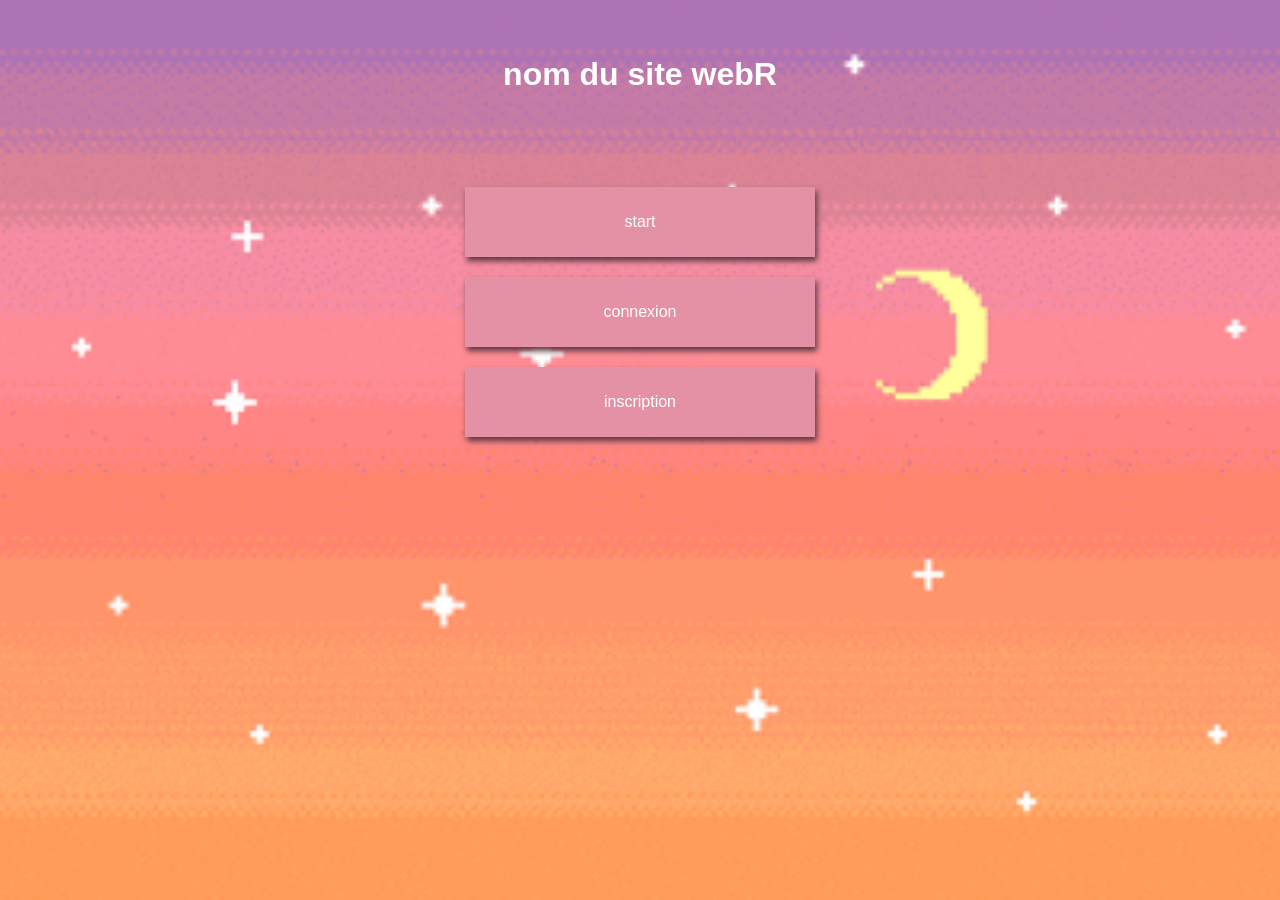
==== index.html @ adb01295 "Ajout des nouveaux onglets du site" ====
<!DOCTYPE html>
<html lang="fr">
<head>
    <meta charset="UTF-8">
    <meta http-equiv="X-UA-Compatible" content="IE=edge">
    <meta http-equiv="refresh" content="300;">
    <meta name="description" content="Bienvenue sur mon blog ! Découvrez mes dernières mises à jour, réflexions et expériences. Rejoignez-moi pour explorer des sujets variés et partager vos idées.">
    <meta name="keywords" content="blog, mises à jour, réflexions, expériences, partage d'idées">
    <meta name="viewport" content="width=device-width, initial-scale=1.0">

    <title>blog</title>
</head>
<body style="background-image: url('stars moon GIF.gif');
    background-size:cover;
    background-position: center;
    background-repeat: no-repeat;
    background-attachment: fixed;
    font-family: Arial, sans-serif;
    margin: 0;
    padding: 0;">
<br>
<br>
    <h1 style="color: #ffffff; text-align:center; margin: 20px 0;"> nom du site webR</h1>
   <br>
   <br>
   <br>    
<button style=" display:block; margin: 20px auto; width: 350px; height: 70px; color: #ffffff ;background-color: #e491a6; font-family: Arial, sans-serif; text-align: center; border: 40px; font-size: 16px; padding: 10px 20px; cursor: pointer; box-shadow: 2px 4px 6px #58363e ; width: 350px; height: 70px;" type="button" onclick="window.location.href='pageprincipale.html' ">start</button>
<button style=" display:block; margin: 20px auto; width: 350px; height: 70px; color: #ffffff ;background-color: #e491a6; font-family: Arial, sans-serif; text-align: center; border: 40px; font-size: 16px; padding: 10px 20px; cursor: pointer; box-shadow: 2px 4px 6px #58363e ; width: 350px; height: 70px;" type="button" onclick="window.location.href='connexion.html' ">connexion</button>
<button style=" display:block; margin: 20px auto; width: 350px; height: 70px; color: #ffffff ;background-color: #e491a6; font-family: Arial, sans-serif; text-align: center; border: 40px; font-size: 16px; padding: 10px 20px; cursor: pointer; box-shadow: 2px 4px 6px #58363e ; width: 350px; height: 70px;" type="button" onclick="window.location.href='inscription.html' ">inscription</button>     

    
</body>
</html>
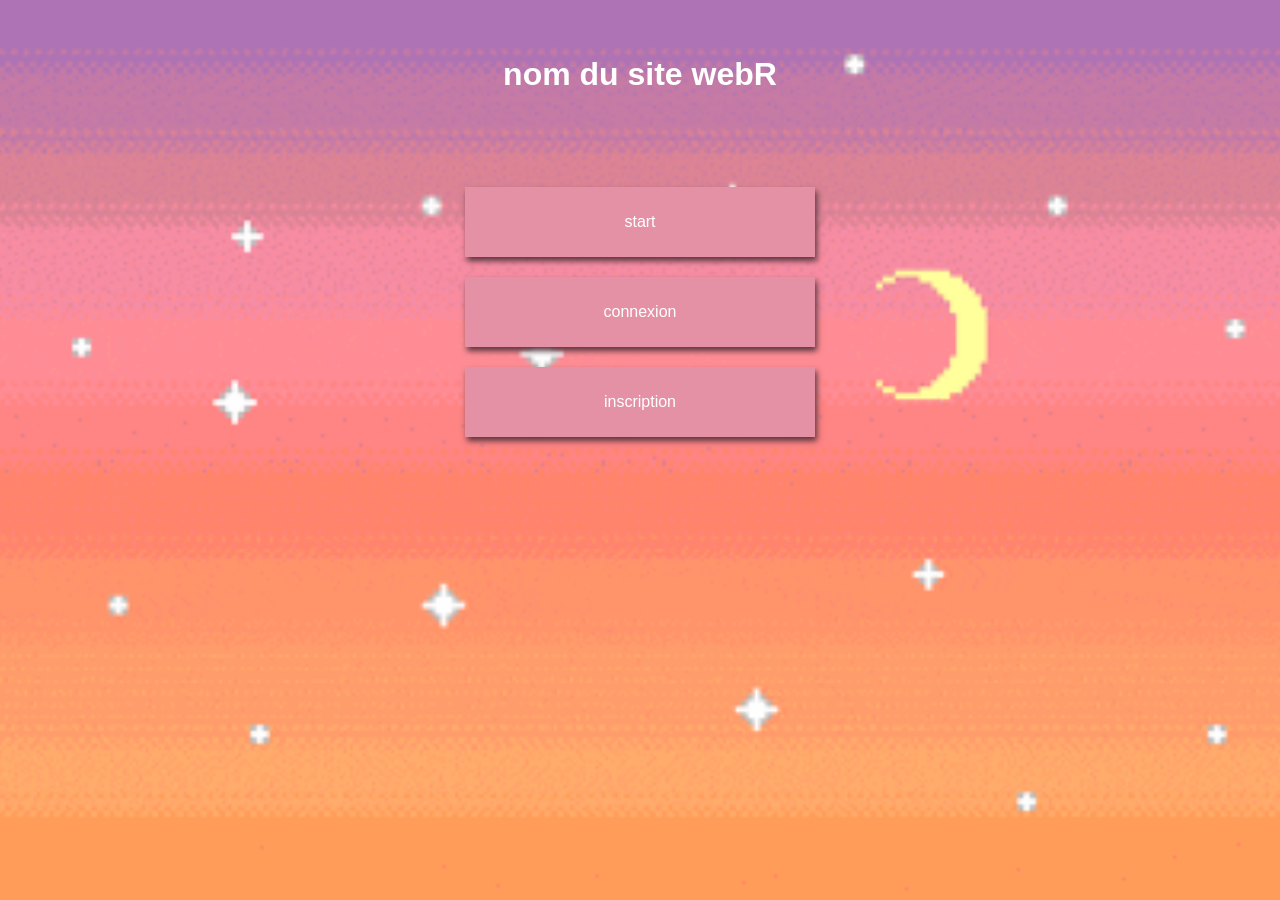
==== commit e68e82e3: "Ajout des nouveaux onglets du site" ====
--- a/index.html
+++ b/index.html
@@ -7,6 +7,8 @@
     <meta name="description" content="Bienvenue sur mon blog ! Découvrez mes dernières mises à jour, réflexions et expériences. Rejoignez-moi pour explorer des sujets variés et partager vos idées.">
     <meta name="keywords" content="blog, mises à jour, réflexions, expériences, partage d'idées">
     <meta name="viewport" content="width=device-width, initial-scale=1.0">
+    <meta name="author" content="Selvrone">
+    <link rel="stylesheet" href="style.css">
 
     <title>blog</title>
 </head>
--- a/style.css
+++ b/style.css
@@ -0,0 +1,10 @@
+body {
+    background:linear-gradient(to bottom, #053b82,#ff5959);
+    background-repeat: no-repeat;
+    background-size: cover;
+    background-attachment: fixed;
+    font-family: Arial, #ffffff;
+
+}
+    
+
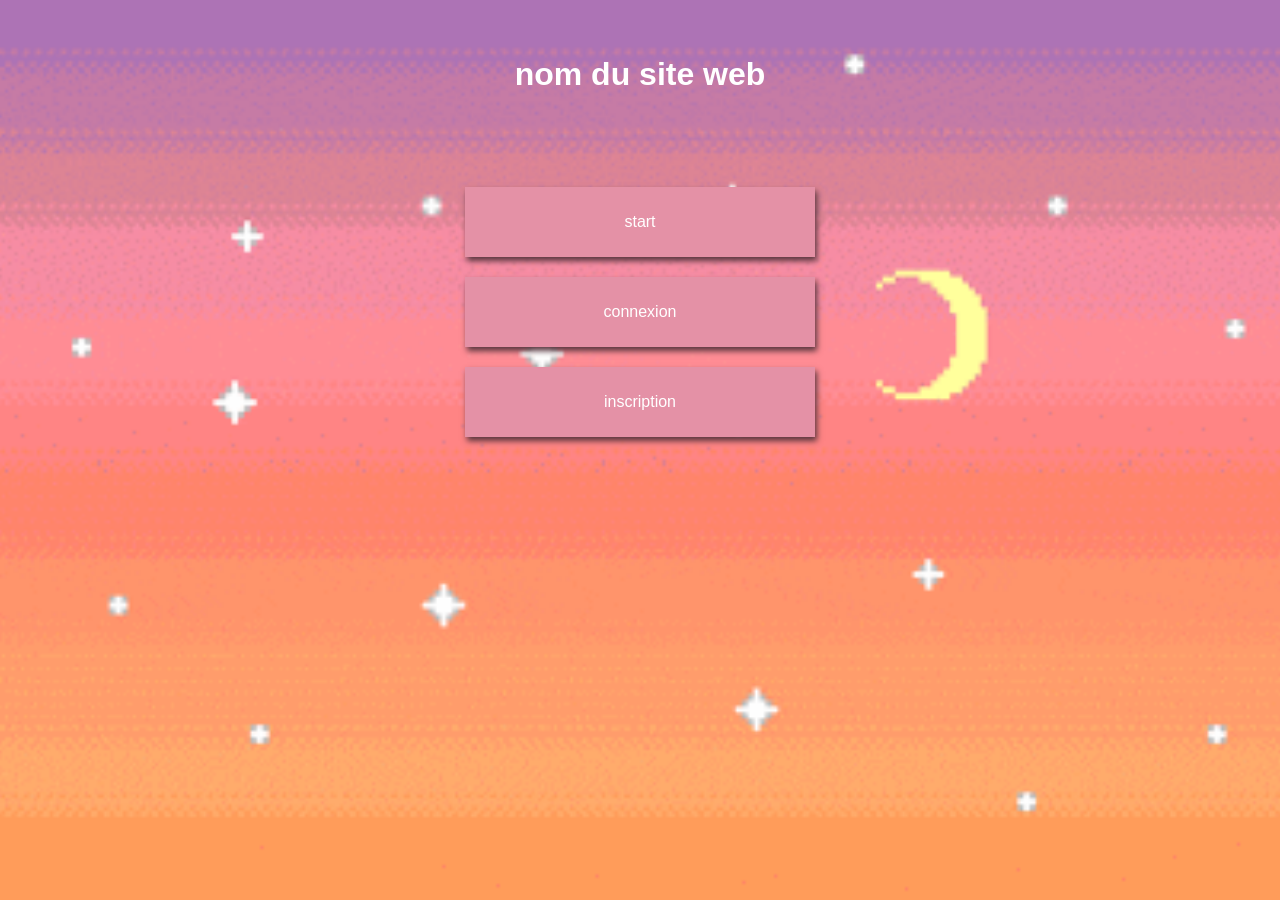
==== commit e9e05b7c: "Ajout des nouveaux onglets du site" ====
--- a/index.html
+++ b/index.html
@@ -22,14 +22,12 @@
     padding: 0;">
 <br>
 <br>
-    <h1 style="color: #ffffff; text-align:center; margin: 20px 0;"> nom du site webR</h1>
+    <h1 style="color: #ffffff; text-align:center; margin: 20px 0; font-family:erif, press start 2p "> nom du site web</h1>
    <br>
    <br>
    <br>    
-<button style=" display:block; margin: 20px auto; width: 350px; height: 70px; color: #ffffff ;background-color: #e491a6; font-family: Arial, sans-serif; text-align: center; border: 40px; font-size: 16px; padding: 10px 20px; cursor: pointer; box-shadow: 2px 4px 6px #58363e ; width: 350px; height: 70px;" type="button" onclick="window.location.href='pageprincipale.html' ">start</button>
-<button style=" display:block; margin: 20px auto; width: 350px; height: 70px; color: #ffffff ;background-color: #e491a6; font-family: Arial, sans-serif; text-align: center; border: 40px; font-size: 16px; padding: 10px 20px; cursor: pointer; box-shadow: 2px 4px 6px #58363e ; width: 350px; height: 70px;" type="button" onclick="window.location.href='connexion.html' ">connexion</button>
-<button style=" display:block; margin: 20px auto; width: 350px; height: 70px; color: #ffffff ;background-color: #e491a6; font-family: Arial, sans-serif; text-align: center; border: 40px; font-size: 16px; padding: 10px 20px; cursor: pointer; box-shadow: 2px 4px 6px #58363e ; width: 350px; height: 70px;" type="button" onclick="window.location.href='inscription.html' ">inscription</button>     
-
-    
+<button style=" display:block; margin: 20px auto; width: 350px; height: 70px; color: #ffffff ;background-color: #e491a6; font-family: press start 2p; text-align: center; border: 40px; font-size: 16px; padding: 10px 20px; cursor: pointer; box-shadow: 2px 4px 6px #58363e ; width: 350px; height: 70px;" type="button" onclick="window.location.href='pageprincipale.html' ">start</button>
+<button style=" display:block; margin: 20px auto; width: 350px; height: 70px; color: #ffffff ;background-color: #e491a6; font-family: Press start 2P; text-align: center; border: 40px; font-size: 16px; padding: 10px 20px; cursor: pointer; box-shadow: 2px 4px 6px #58363e ; width: 350px; height: 70px;" type="button" onclick="window.location.href='connexion.html' ">connexion</button>
+<button style=" display:block; margin: 20px auto; width: 350px; height: 70px; color: #ffffff ;background-color: #e491a6; font-family: Press start 2P; text-align: center; border: 40px; font-size: 16px; padding: 10px 20px; cursor: pointer; box-shadow: 2px 4px 6px #58363e ; width: 350px; height: 70px;" type="button" onclick="window.location.href='inscription.html' ">inscription</button>
 </body>
 </html>
--- a/style.css
+++ b/style.css
@@ -6,5 +6,14 @@
     font-family: Arial, #ffffff;
 
 }
-    
+.search-button {
+    background-color: #0e0e0e79;
+    color: white;
+    border: none;
+    padding: 10px 110px;
+    cursor: pointer;
+    border-radius: 5px;
+    margin-top: 30px;
 
+
+}
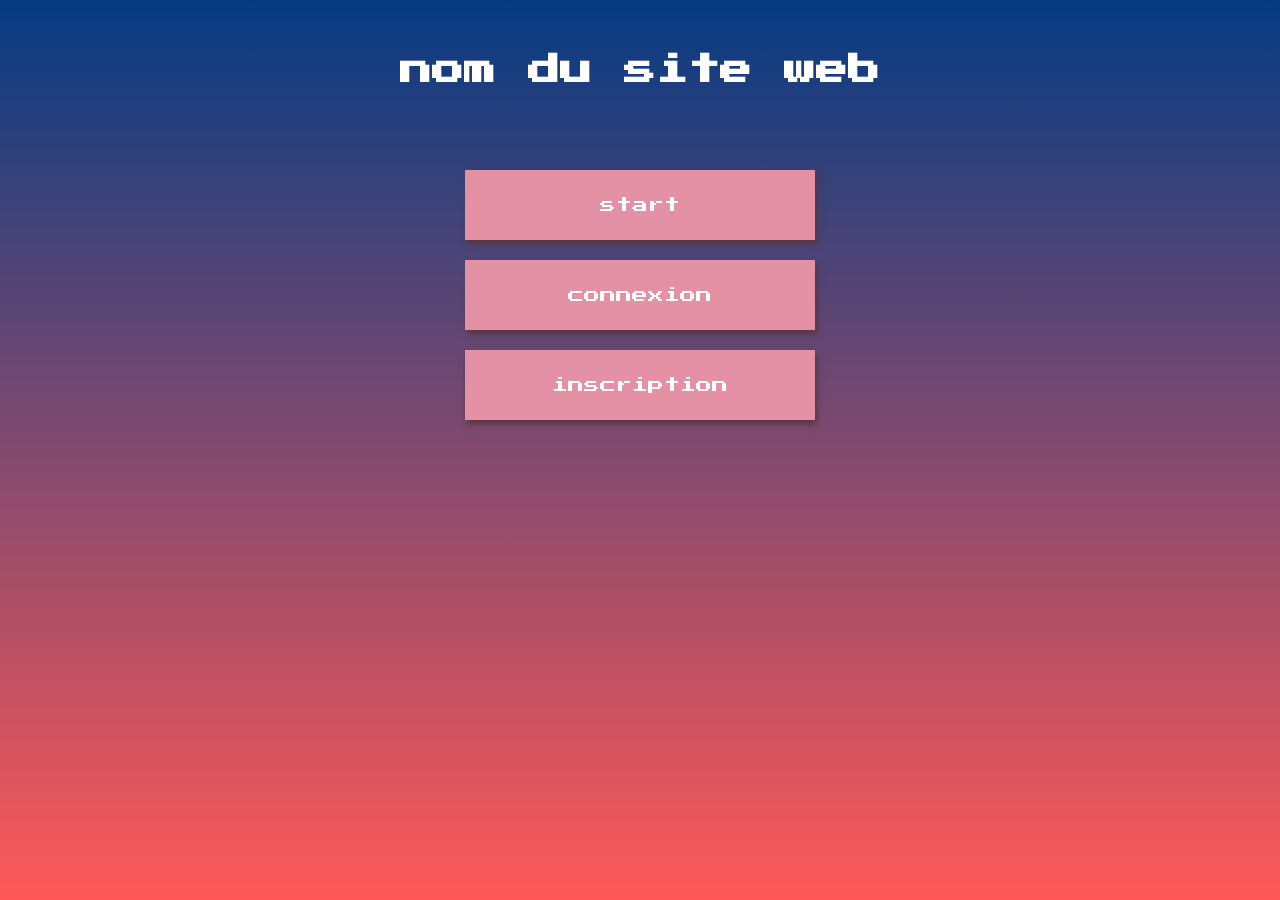
==== commit f4aedbfb: "Ajout des nouveaux onglets du site" ====
--- a/index.html
+++ b/index.html
@@ -12,22 +12,15 @@
 
     <title>blog</title>
 </head>
-<body style="background-image: url('stars moon GIF.gif');
-    background-size:cover;
-    background-position: center;
-    background-repeat: no-repeat;
-    background-attachment: fixed;
-    font-family: Arial, sans-serif;
-    margin: 0;
-    padding: 0;">
+<body>
 <br>
 <br>
-    <h1 style="color: #ffffff; text-align:center; margin: 20px 0; font-family:erif, press start 2p "> nom du site web</h1>
+    <h1 style="color: #ffffff; text-align:center; margin: 10px 0; font-family: 'PressStart'"> nom du site web</h1>
    <br>
    <br>
    <br>    
-<button style=" display:block; margin: 20px auto; width: 350px; height: 70px; color: #ffffff ;background-color: #e491a6; font-family: press start 2p; text-align: center; border: 40px; font-size: 16px; padding: 10px 20px; cursor: pointer; box-shadow: 2px 4px 6px #58363e ; width: 350px; height: 70px;" type="button" onclick="window.location.href='pageprincipale.html' ">start</button>
-<button style=" display:block; margin: 20px auto; width: 350px; height: 70px; color: #ffffff ;background-color: #e491a6; font-family: Press start 2P; text-align: center; border: 40px; font-size: 16px; padding: 10px 20px; cursor: pointer; box-shadow: 2px 4px 6px #58363e ; width: 350px; height: 70px;" type="button" onclick="window.location.href='connexion.html' ">connexion</button>
-<button style=" display:block; margin: 20px auto; width: 350px; height: 70px; color: #ffffff ;background-color: #e491a6; font-family: Press start 2P; text-align: center; border: 40px; font-size: 16px; padding: 10px 20px; cursor: pointer; box-shadow: 2px 4px 6px #58363e ; width: 350px; height: 70px;" type="button" onclick="window.location.href='inscription.html' ">inscription</button>
+<button style=" display:block; margin: 20px auto; width: 350px; height: 70px; color: #ffffff ;background-color: #e491a6; font-family: 'PressStart'; text-align: center; border: 40px; font-size: 16px; padding: 10px 20px; cursor: pointer; box-shadow: 2px 4px 6px #58363e ; width: 350px; height: 70px;" type="button" onclick="window.location.href='pageprincipale.html' ">start</button>
+<button style=" display:block; margin: 20px auto; width: 350px; height: 70px; color: #ffffff ;background-color: #e491a6; font-family: 'PressStart'; text-align: center; border: 40px; font-size: 16px; padding: 10px 20px; cursor: pointer; box-shadow: 2px 4px 6px #58363e ; width: 350px; height: 70px;" type="button" onclick="window.location.href='connexion.html' ">connexion</button>
+<button style=" display:block; margin: 20px auto; width: 350px; height: 70px; color: #ffffff ;background-color: #e491a6; font-family: 'PressStart'; text-align: center; border: 40px; font-size: 16px; padding: 10px 20px; cursor: pointer; box-shadow: 2px 4px 6px #58363e ; width: 350px; height: 70px;" type="button" onclick="window.location.href='inscription.html' ">inscription</button>
 </body>
 </html>
--- a/style.css
+++ b/style.css
@@ -16,4 +16,8 @@
     margin-top: 30px;
 
 
+}
+@font-face {
+    font-family: 'PressStart';
+    src: url('PressStart2P-Regular.ttf');
 }
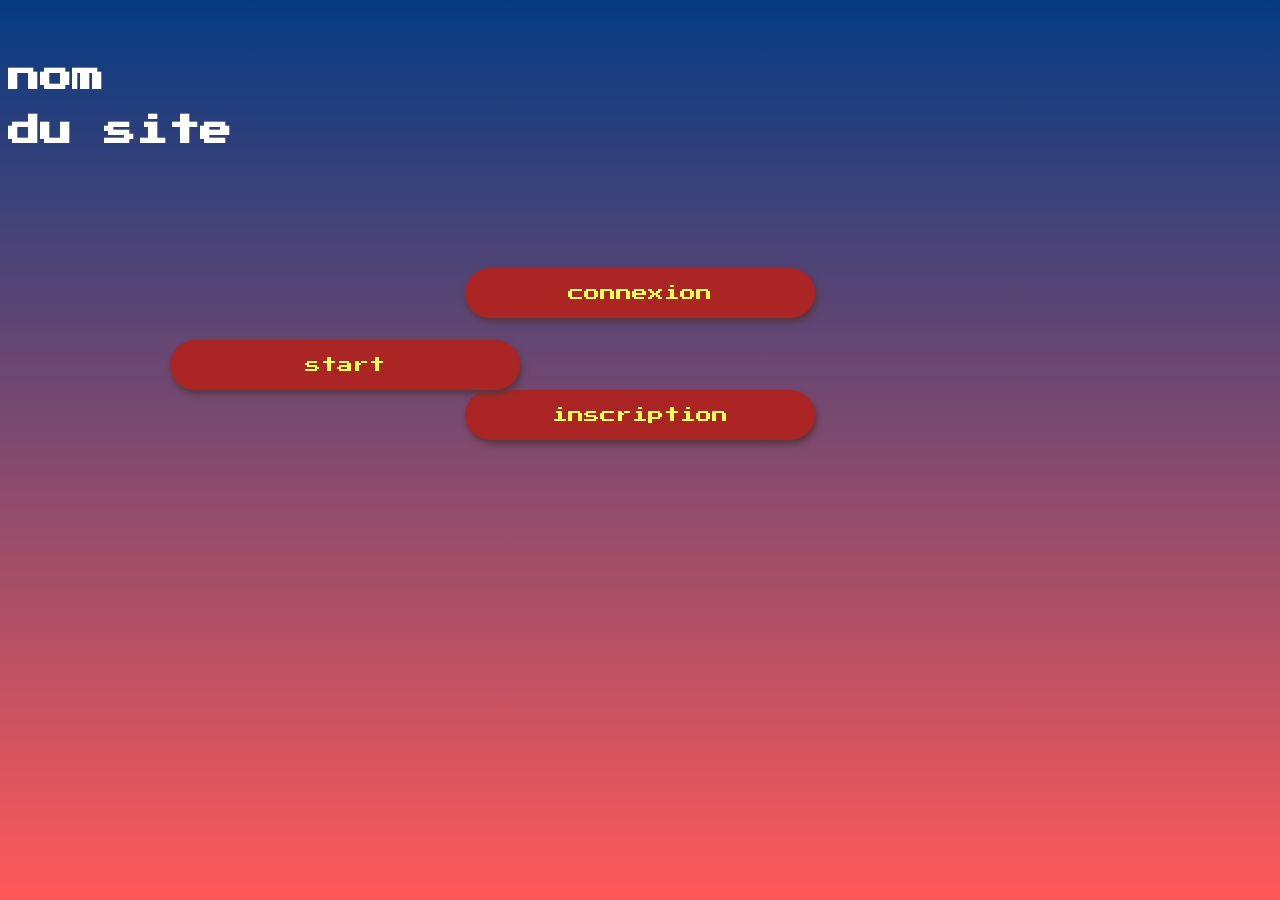
==== commit bfbf5a8c: "Ajout des nouveaux onglets du site" ====
--- a/index.html
+++ b/index.html
@@ -15,12 +15,17 @@
 <body>
 <br>
 <br>
-    <h1 style="color: #ffffff; text-align:center; margin: 10px 0; font-family: 'PressStart'"> nom du site web</h1>
+    <h1 id="site-title">nom</h1>
+    <h1 id="site-title">du site</h1>
    <br>
    <br>
    <br>    
-<button style=" display:block; margin: 20px auto; width: 350px; height: 70px; color: #ffffff ;background-color: #e491a6; font-family: 'PressStart'; text-align: center; border: 40px; font-size: 16px; padding: 10px 20px; cursor: pointer; box-shadow: 2px 4px 6px #58363e ; width: 350px; height: 70px;" type="button" onclick="window.location.href='pageprincipale.html' ">start</button>
-<button style=" display:block; margin: 20px auto; width: 350px; height: 70px; color: #ffffff ;background-color: #e491a6; font-family: 'PressStart'; text-align: center; border: 40px; font-size: 16px; padding: 10px 20px; cursor: pointer; box-shadow: 2px 4px 6px #58363e ; width: 350px; height: 70px;" type="button" onclick="window.location.href='connexion.html' ">connexion</button>
-<button style=" display:block; margin: 20px auto; width: 350px; height: 70px; color: #ffffff ;background-color: #e491a6; font-family: 'PressStart'; text-align: center; border: 40px; font-size: 16px; padding: 10px 20px; cursor: pointer; box-shadow: 2px 4px 6px #58363e ; width: 350px; height: 70px;" type="button" onclick="window.location.href='inscription.html' ">inscription</button>
+<button class="startButton" id="startButton" type="button" onclick="window.location.href='pageprincipale.html' ">start</button>
+<br>
+<br>  
+<button class="connexionButton" id="connexionButton" type="button" onclick="window.location.href='connexion.html' ">connexion</button>
+<br>
+<br>
+<button class="inscriptionButton" id="inscriptionButton" type="button" onclick="window.location.href='inscription.html' ">inscription</button>
 </body>
 </html>
--- a/style.css
+++ b/style.css
@@ -3,7 +3,8 @@
     background-repeat: no-repeat;
     background-size: cover;
     background-attachment: fixed;
-    font-family: Arial, #ffffff;
+    font-family: 'PressStart', sans-serif;
+    color: #ffffff;
 
 }
 .search-button {
@@ -20,4 +21,61 @@
 @font-face {
     font-family: 'PressStart';
     src: url('PressStart2P-Regular.ttf');
+}
+.startButton {
+    background-color: #ac2525;
+    color: #f1ff59;
+    display: block;
+    position: absolute;
+    top: 340px;
+    left: 170px;
+    width: 350px;
+    height: 50px;
+    font-family: 'PressStart';
+    text-align: center;
+    border: 40px;
+    border-radius: 30px;
+    font-size: 16px;
+    padding: 10px 20px;
+    cursor: pointer;
+    box-shadow: 2px 4px 6px #58363e;;
+}              
+.connexionButton {
+    background-color: #ac2525;
+    color: #f1ff59;
+    display: block;
+    margin: 20px auto;
+    width: 350px;
+    height: 50px;
+    font-family: 'PressStart';
+    text-align: center;
+    border: 40px;
+    border-radius: 30px;
+    font-size: 16px;
+    padding: 10px 20px;
+    cursor: pointer;
+    box-shadow: 2px 4px 6px #58363e;
+}  
+.inscriptionButton {
+    background-color: #ac2525;
+    color: #f1ff59;
+    display: block;
+    margin: 20px auto;
+    width: 350px;
+    height: 50px;
+    font-family: 'PressStart';
+    text-align: center;
+    border: 40px;
+    border-radius: 30px;
+    font-size: 16px;
+    padding: 10px 20px;
+    cursor: pointer;
+    box-shadow: 2px 4px 6px #58363e;
+    
+}
+.site-title {
+    color: #ffffff;
+    
+    margin: 20px, auto;
+    font-family: 'PressStart';
 }
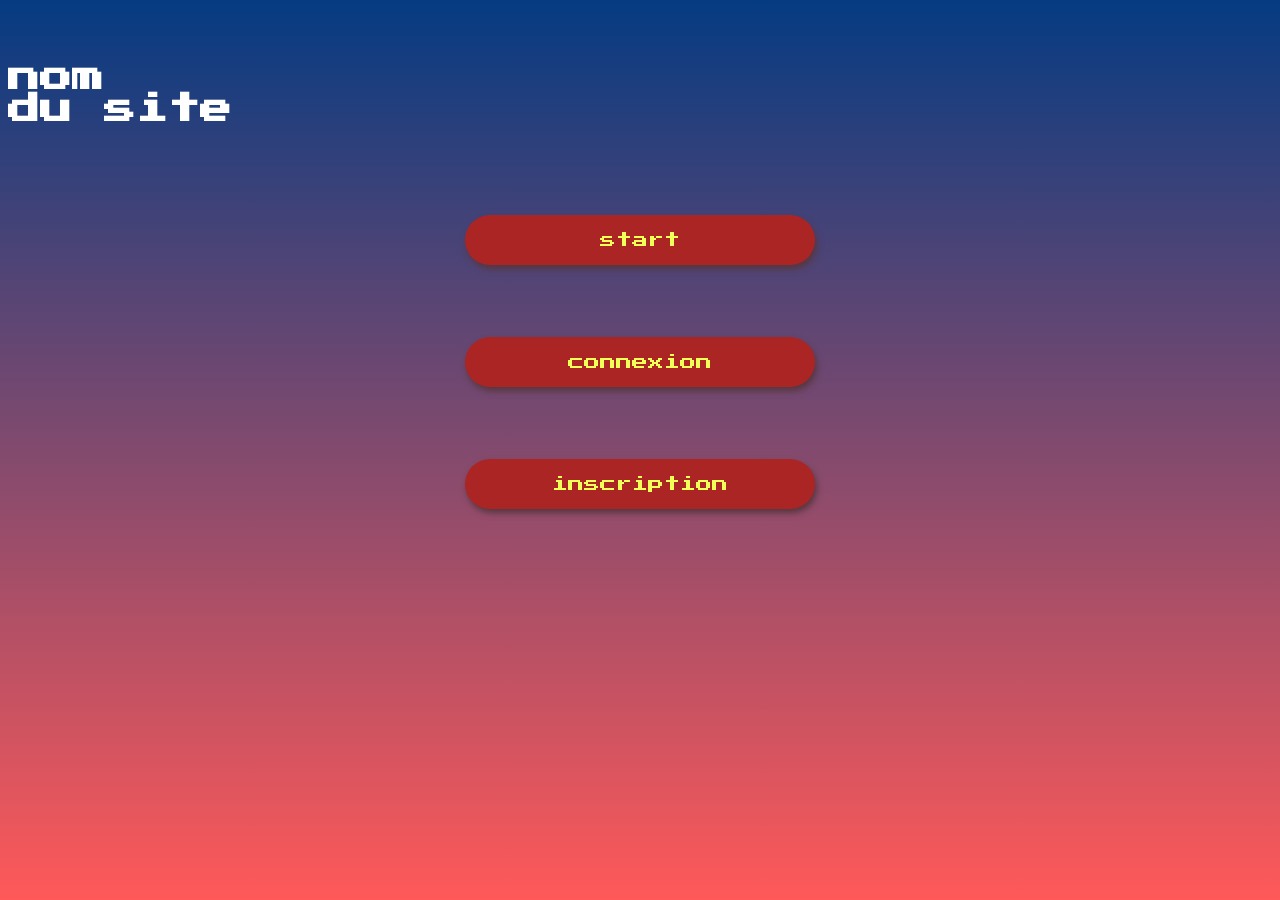
==== commit dccfea13: "Ajout des nouveaux onglets du site" ====
--- a/index.html
+++ b/index.html
@@ -15,17 +15,18 @@
 <body>
 <br>
 <br>
-    <h1 id="site-title">nom</h1>
-    <h1 id="site-title">du site</h1>
-   <br>
-   <br>
-   <br>    
-<button class="startButton" id="startButton" type="button" onclick="window.location.href='pageprincipale.html' ">start</button>
+<div>
+    <h1 class="site-title" id="site-title">nom<br>du site</h1>
+</div>
+<br>
+<br>
+<br>    
+<button class="buttonstyle" id="startButton" type="button" onclick="window.location.href='pageprincipale.html' ">start</button>
 <br>
 <br>  
-<button class="connexionButton" id="connexionButton" type="button" onclick="window.location.href='connexion.html' ">connexion</button>
+<button class="buttonstyle" id="connexionButton" type="button" onclick="window.location.href='connexion.html' ">connexion</button>
 <br>
 <br>
-<button class="inscriptionButton" id="inscriptionButton" type="button" onclick="window.location.href='inscription.html' ">inscription</button>
+<button class="buttonstyle" id="inscriptionButton" type="button" onclick="window.location.href='inscription.html' ">inscription</button>
 </body>
-</html>+</html>
--- a/style.css
+++ b/style.css
@@ -40,7 +40,7 @@
     cursor: pointer;
     box-shadow: 2px 4px 6px #58363e;;
 }              
-.connexionButton {
+.buttonstyle {
     background-color: #ac2525;
     color: #f1ff59;
     display: block;
@@ -56,26 +56,3 @@
     cursor: pointer;
     box-shadow: 2px 4px 6px #58363e;
 }  
-.inscriptionButton {
-    background-color: #ac2525;
-    color: #f1ff59;
-    display: block;
-    margin: 20px auto;
-    width: 350px;
-    height: 50px;
-    font-family: 'PressStart';
-    text-align: center;
-    border: 40px;
-    border-radius: 30px;
-    font-size: 16px;
-    padding: 10px 20px;
-    cursor: pointer;
-    box-shadow: 2px 4px 6px #58363e;
-    
-}
-.site-title {
-    color: #ffffff;
-    
-    margin: 20px, auto;
-    font-family: 'PressStart';
-}
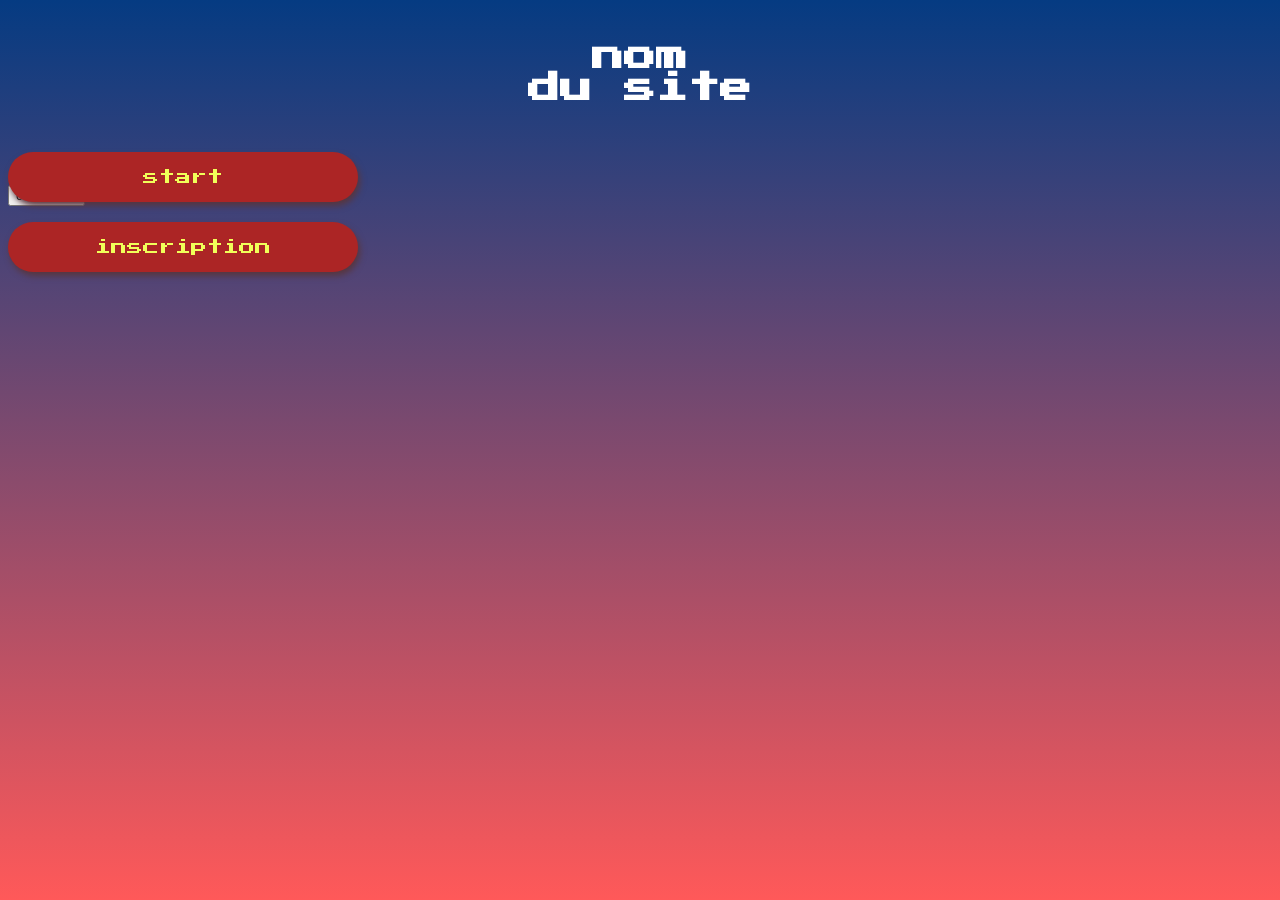
==== commit c2495210: "Ajout des nouveaux onglets du site" ====
--- a/index.html
+++ b/index.html
@@ -21,12 +21,12 @@
 <br>
 <br>
 <br>    
-<button class="buttonstyle" id="startButton" type="button" onclick="window.location.href='pageprincipale.html' ">start</button>
+<button class="startButton" id="startButton" type="button" onclick="window.location.href='pageprincipale.html' ">start</button>
 <br>
 <br>  
-<button class="buttonstyle" id="connexionButton" type="button" onclick="window.location.href='connexion.html' ">connexion</button>
+<button class="conneexionButton" id="connexionButton" type="button" onclick="window.location.href='connexion.html' ">connexion</button>
 <br>
 <br>
-<button class="buttonstyle" id="inscriptionButton" type="button" onclick="window.location.href='inscription.html' ">inscription</button>
+<button class="incriptionButton" id="inscriptionButton" type="button" onclick="window.location.href='inscription.html' ">inscription</button>
 </body>
 </html>
--- a/style.css
+++ b/style.css
@@ -22,29 +22,11 @@
     font-family: 'PressStart';
     src: url('PressStart2P-Regular.ttf');
 }
-.startButton {
+.startButton{
     background-color: #ac2525;
     color: #f1ff59;
     display: block;
     position: absolute;
-    top: 340px;
-    left: 170px;
-    width: 350px;
-    height: 50px;
-    font-family: 'PressStart';
-    text-align: center;
-    border: 40px;
-    border-radius: 30px;
-    font-size: 16px;
-    padding: 10px 20px;
-    cursor: pointer;
-    box-shadow: 2px 4px 6px #58363e;;
-}              
-.buttonstyle {
-    background-color: #ac2525;
-    color: #f1ff59;
-    display: block;
-    margin: 20px auto;
     width: 350px;
     height: 50px;
     font-family: 'PressStart';
@@ -55,4 +37,51 @@
     padding: 10px 20px;
     cursor: pointer;
     box-shadow: 2px 4px 6px #58363e;
-}  
+    
+}    
+.connexionButton{
+    background-color: #ac2525;
+    color: #f1ff59;
+    display: block;
+    position: absolute;
+    width: 350px;
+    height: 50px;
+    font-family: 'PressStart';
+    text-align: center;
+    border: 40px;
+    border-radius: 30px;
+    font-size: 16px;
+    padding: 10px 20px;
+    cursor: pointer;
+    box-shadow: 2px 4px 6px #58363e;
+    
+}    
+.incriptionButton {
+    background-color: #ac2525;
+    color: #f1ff59;
+    display: block;
+    position: absolute;
+    width: 350px;
+    height: 50px;
+    font-family: 'PressStart';
+    text-align: center;
+    border: 40px;
+    border-radius: 30px;
+    font-size: 16px;
+    padding: 10px 20px;
+    cursor: pointer;
+    box-shadow: 2px 4px 6px #58363e;
+    
+}    
+
+
+.site-title {
+    text-align: center;
+    margin: 0px;
+
+
+
+    
+    
+}    
+
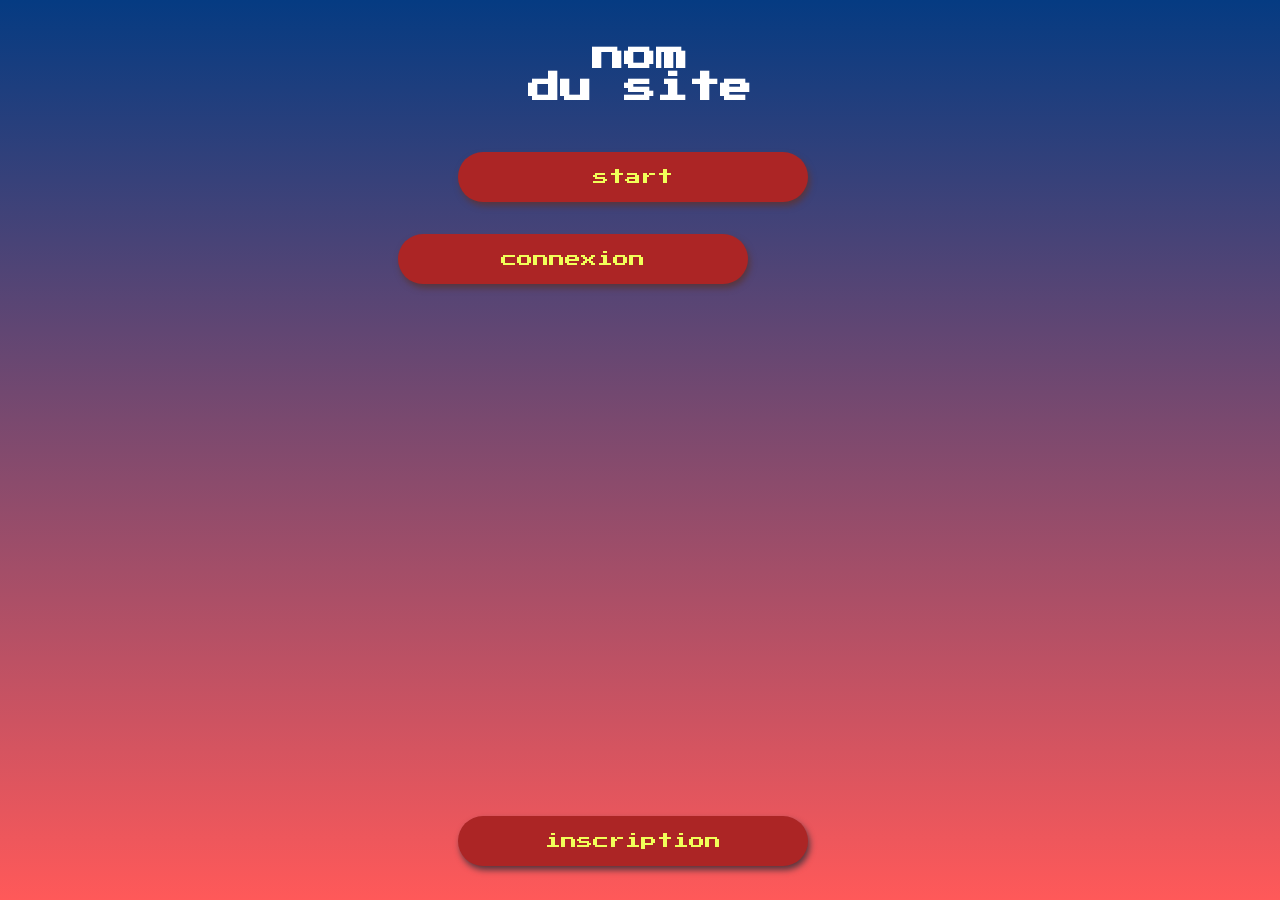
==== commit b1113647: "Ajout des nouveaux onglets du site" ====
--- a/index.html
+++ b/index.html
@@ -24,9 +24,9 @@
 <button class="startButton" id="startButton" type="button" onclick="window.location.href='pageprincipale.html' ">start</button>
 <br>
 <br>  
-<button class="conneexionButton" id="connexionButton" type="button" onclick="window.location.href='connexion.html' ">connexion</button>
+<button class="connexionButton" id="connexionButton" type="button" onclick="window.location.href='connexion.html' ">connexion</button>
 <br>
 <br>
-<button class="incriptionButton" id="inscriptionButton" type="button" onclick="window.location.href='inscription.html' ">inscription</button>
+<button class="inscriptionButton" id="inscriptionButton" type="button" onclick="window.location.href='inscription.html' ">inscription</button>
 </body>
 </html>
--- a/style.css
+++ b/style.css
@@ -26,7 +26,6 @@
     background-color: #ac2525;
     color: #f1ff59;
     display: block;
-    position: absolute;
     width: 350px;
     height: 50px;
     font-family: 'PressStart';
@@ -37,13 +36,13 @@
     padding: 10px 20px;
     cursor: pointer;
     box-shadow: 2px 4px 6px #58363e;
+    margin-left: 450px ;
     
 }    
 .connexionButton{
     background-color: #ac2525;
     color: #f1ff59;
     display: block;
-    position: absolute;
     width: 350px;
     height: 50px;
     font-family: 'PressStart';
@@ -54,13 +53,12 @@
     padding: 10px 20px;
     cursor: pointer;
     box-shadow: 2px 4px 6px #58363e;
-    
+    margin-left: 390px ;
 }    
-.incriptionButton {
+.inscriptionButton {
     background-color: #ac2525;
     color: #f1ff59;
     display: block;
-    position: absolute;
     width: 350px;
     height: 50px;
     font-family: 'PressStart';
@@ -71,6 +69,8 @@
     padding: 10px 20px;
     cursor: pointer;
     box-shadow: 2px 4px 6px #58363e;
+    margin-left: 450px;
+    margin-top:  500px;
     
 }    
 
